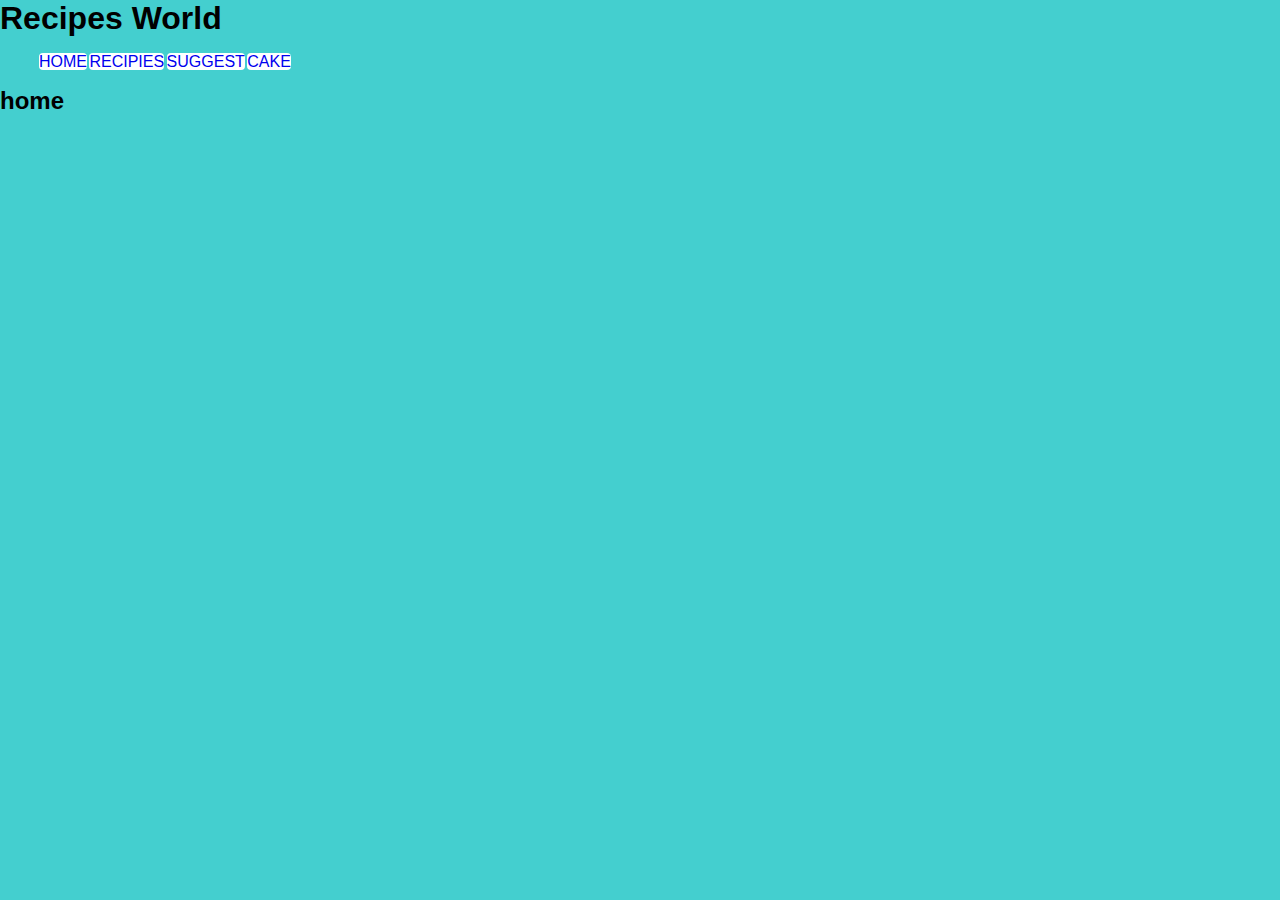
==== home.html @ 9e1d8e29 "Add files via upload" ====
<!DOCTYPE html>
<html lang="it">
<head>
    <meta charset="UTF-8">
    <meta http-equiv="X-UA-Compatible" content="IE=edge">
    <meta name="viewport" content="width=device-width, initial-scale=1.0">
    <link rel="stylesheet" href="style.css">
    <title>home</title>
</head>
<body >

    <h1>Recipes World</h1>
    
    <ul class="nav">
        <li><a href="home.html">HOME</a></li>
        <li><a href="recipies.html">RECIPIES</a></li>
        <li><a href="suggest.html">SUGGEST</a></li>
        <li><a href="index.html">CAKE</a></li>
    </ul>
    <h2>home</h2>
       
</body>
</html>
---- style.css ----
html, body, h1, h2, h3, p, ol, li, a {
    padding: 0;
    border: 0;
    margin: 0;
    font-family:Arial;
    text-decoration:none;
}
.nav :hover{
    color: black;
    background-color: rgb(255, 126, 126);
    
}
.nav li{
    display: inline;
    background-color: rgb(255, 255, 255);
    border-radius:  4px;
    margin: -1px;
}

/*ul li{
    display: inline;
    /*background-color: rgb(255, 208, 0);
    border-radius:  4px;
    margin: -1px;
    
}
*/

body{
    background-color: rgb(68, 207, 207)
}
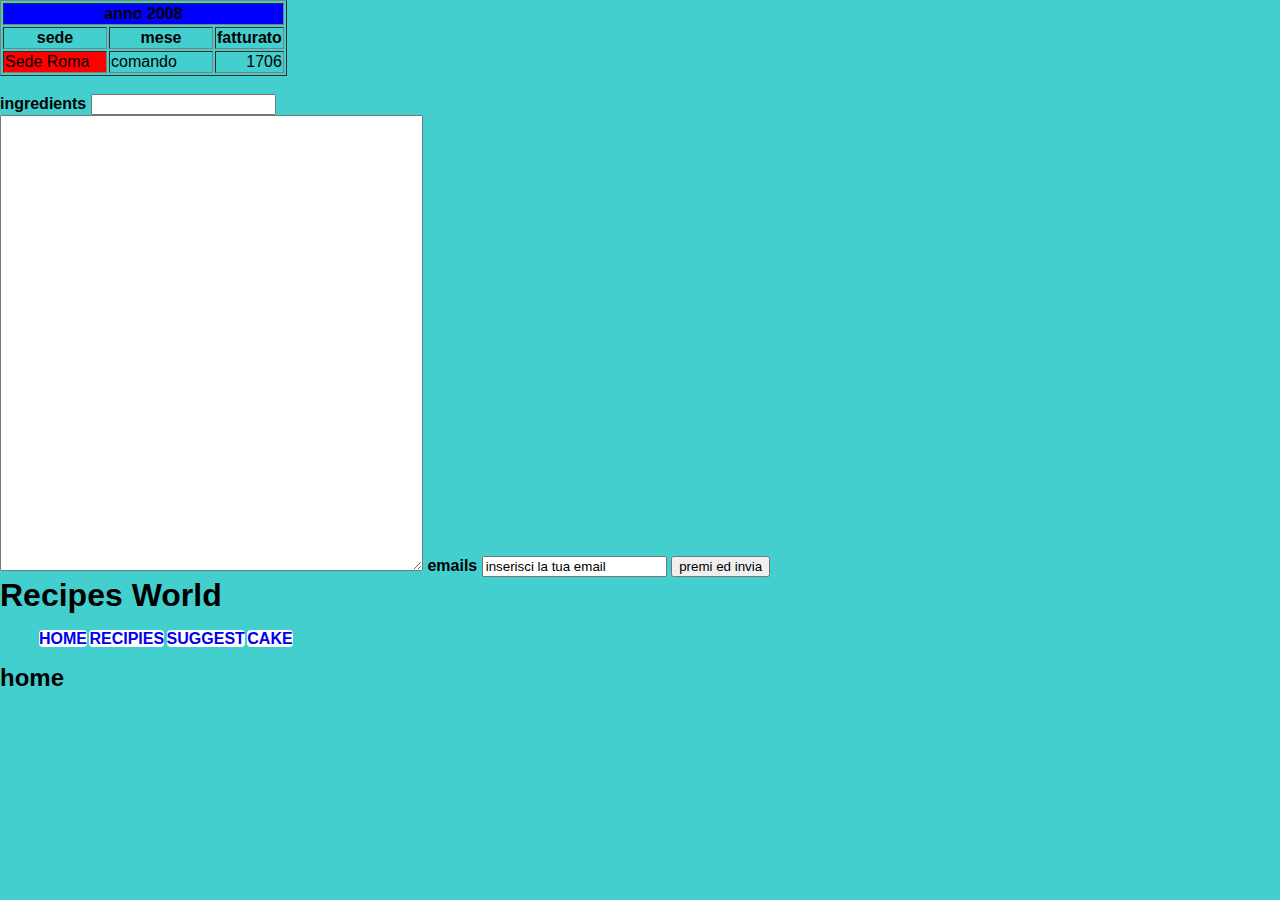
==== commit c092c96e: "Update home.html" ====
--- a/home.html
+++ b/home.html
@@ -9,15 +9,71 @@
 </head>
 <body >
 
+                                            <!--
+                                            <table border="1px" cellspacing="50PX">
+                                                <tr height="">Lunedi</tr>
+                                                <td width="">8.00-12.00</td>
+                                                    <td colspan="2"> per unire più celle tra loro orizzontalmente viene utilizzato colspan,rowspan verticalmente
+                                                        <table>
+
+                                                        </table>
+                                                    </td>
+                                                    
+                                                    <table cellspancing="50px">spazziatura tra celle
+                                                        <table cellpadding="35px">spazziatura tra il bordo della cella e il suo contenuto modificabile attraverso cellpadding
+                                                        </table>
+                                                    </table>
+                                            </table>
+                                            -->
+
+        <table border="1" cellpadding="" cellspacing="" background="ci.jpg">
+            <th colspan="3" align="center" bgcolor="blue">anno 2008
+            <tr>
+                <th>sede <th>mese <th>fatturato
+
+            <tr>
+        <td rowspan="3" bgcolor="red" width="100">Sede Roma
+        <td width="100">comando
+        <td witth align="right">1706
+        </table> 
+
+                <br>                            
+                     <b>                     
+        <form name="primo" method="metodo di invio" action="destinazione modulo">
+
+            <label for="ingredients">ingredients</label>
+            <input type="text" id="recipe_man">
+            <br>
+
+                    <label for="text_area">
+                        <textarea name="" id="" cols="50" rows="30">
+                        
+                        </textarea>
+                    </label>
+
+                    <label for="emails">emails</label>
+                    <input type="text" id="emails" value="inserisci la tua email">
+            
+
+            <input type="submit" id="button" value="premi ed invia"> 
+
+        </form>
+        <!--<form name="" method="get"action="pagina.php"></form>
+       post rende invisibile la stinga inviata al server-->
+
+
+            
+
     <h1>Recipes World</h1>
     
-    <ul class="nav">
-        <li><a href="home.html">HOME</a></li>
-        <li><a href="recipies.html">RECIPIES</a></li>
-        <li><a href="suggest.html">SUGGEST</a></li>
-        <li><a href="index.html">CAKE</a></li>
-    </ul>
+        <ul class="nav">
+            <li><a href="home.html">HOME</a></li>
+            <li><a href="recipies.html">RECIPIES</a></li>
+            <li><a href="suggest.html">SUGGEST</a></li>
+            <li><a href="index.html">CAKE</a></li>
+        </ul>
+    
     <h2>home</h2>
        
 </body>
-</html>+</html>
